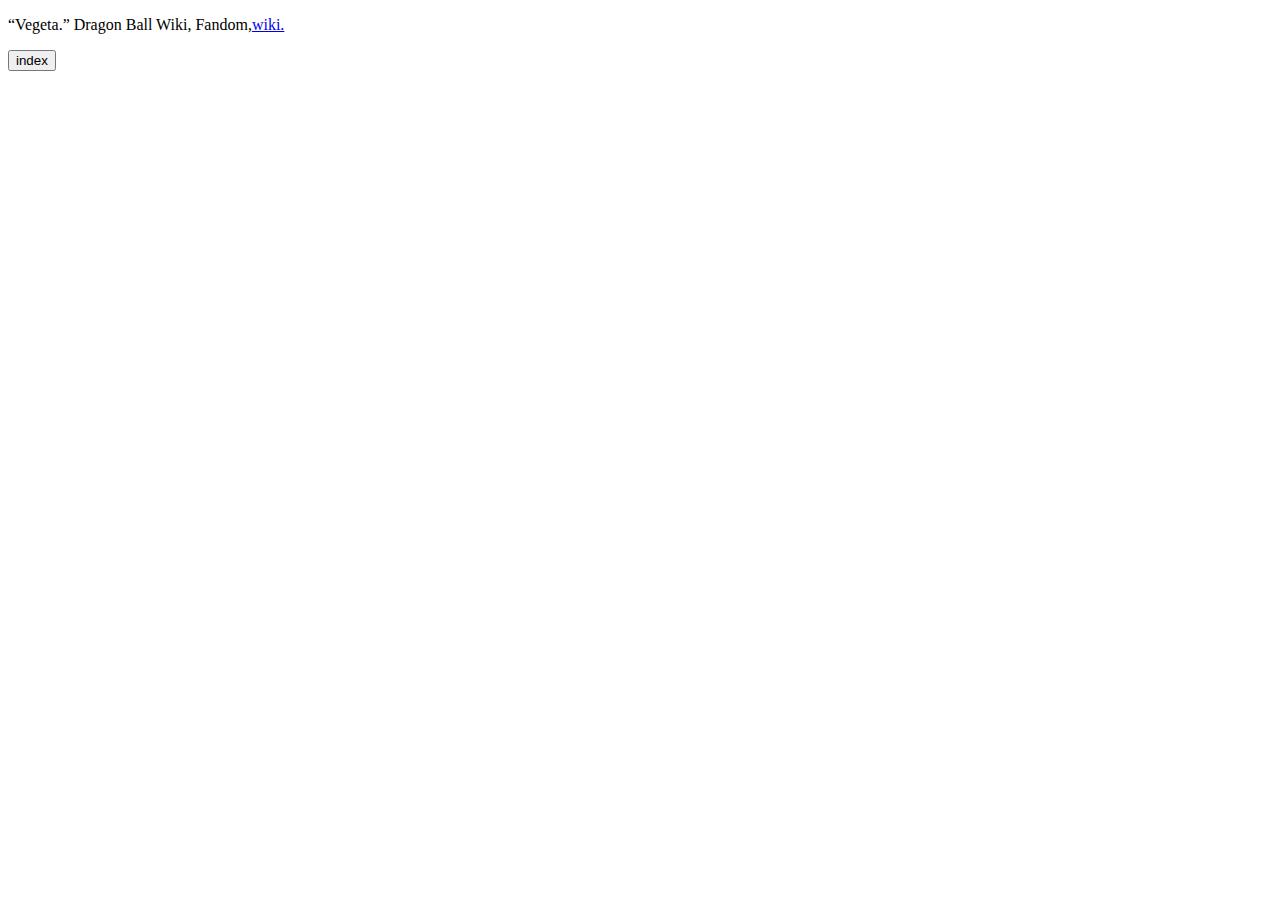
==== bibliography.html @ 62e13b5c "Initial commit" ====
<!DOCTYPE html>
<html>
<head>
	<meta charset="utf-8">
	<meta name="viewport" content="width=device-width, initial-scale=1">
	<title>bibliography</title>
</head>
<body>
<p>“Vegeta.” Dragon Ball Wiki, Fandom,<a href="https://dragonball.fandom.com/wiki/Vegeta">wiki.</p></a>
<a href="index.html"><button>index</button></a>
</body>
</html>
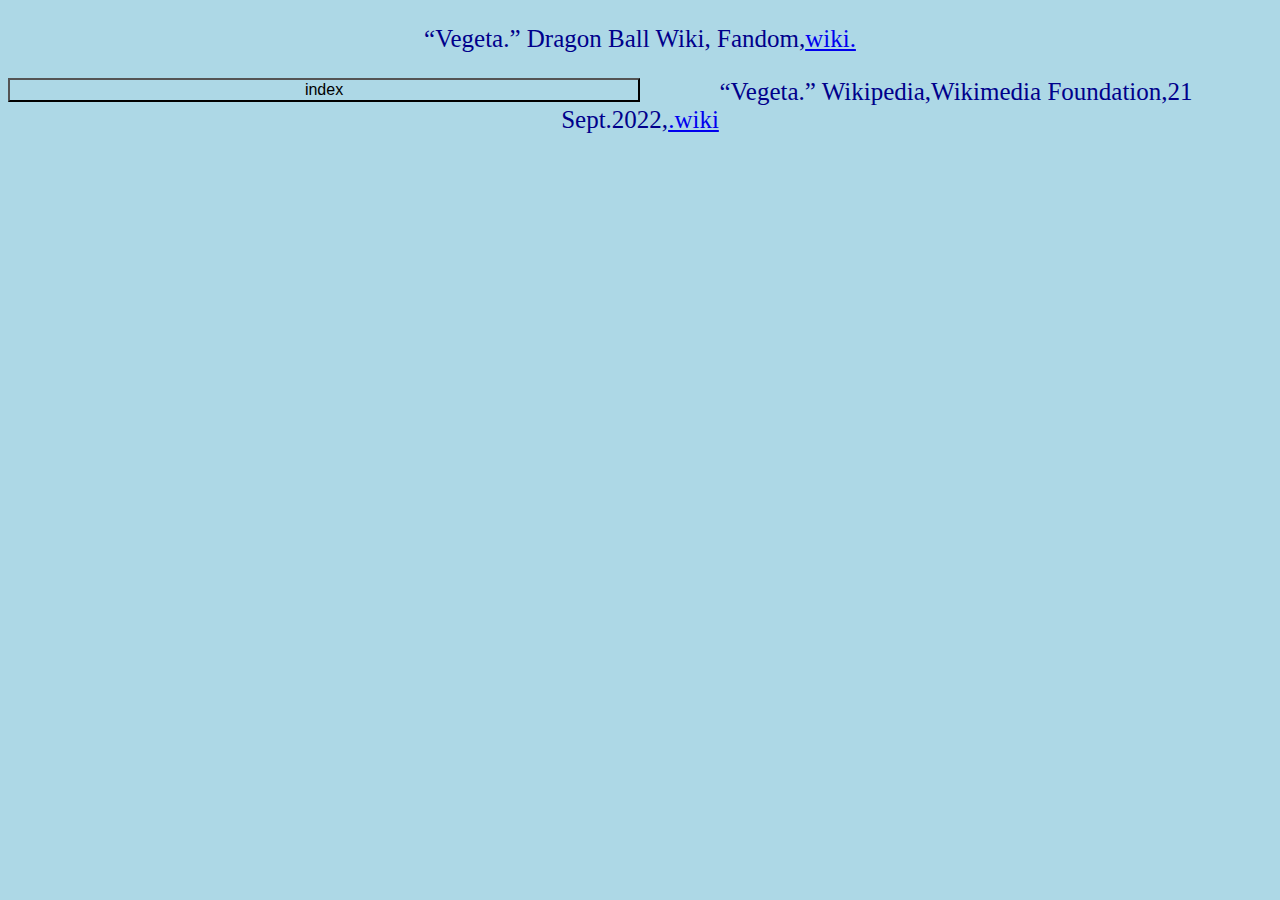
==== commit 4b10605a: "Update bibliography.html" ====
--- a/bibliography.html
+++ b/bibliography.html
@@ -1,6 +1,7 @@
 <!DOCTYPE html>
 <html>
 <head>
+	<link rel="stylesheet" type="text/css" href="styles.css">
 	<meta charset="utf-8">
 	<meta name="viewport" content="width=device-width, initial-scale=1">
 	<title>bibliography</title>
@@ -8,5 +9,7 @@
 <body>
 <p>“Vegeta.” Dragon Ball Wiki, Fandom,<a href="https://dragonball.fandom.com/wiki/Vegeta">wiki.</p></a>
 <a href="index.html"><button>index</button></a>
+<p>“Vegeta.” Wikipedia,Wikimedia Foundation,21 Sept.2022,<a href="https://en.wikipedia.org/wiki/Vegeta">.wiki</p></a>
+
 </body>
 </html>--- a/styles.css
+++ b/styles.css
@@ -0,0 +1,56 @@
+h1{
+	text-align: center;
+	color: darkblue;
+	font-size: 25px;
+}
+.myimg{
+	display: block;
+	margin-left: auto;
+	margin-right: auto;
+	width: 300px;
+	height: 300px;
+	object-fit: cover;
+	border-radius: 50%;
+
+}
+/*.row{
+	width: 300px;
+	height: 300px;
+	background-image: ;
+}*/
+p{
+	color: darkblue;
+	font-size: 25px;
+	text-align: center;
+
+}
+h2{
+	text-align: center;
+
+}
+p{
+	text-align: center;
+	color: darkblue;
+}
+body{
+	background-color:lightblue;
+}
+ul{
+	text-align: center;
+	color: darkblue;
+	font-size: 25px;
+
+
+}
+
+button{
+	background-color: lightblue;
+	text-align: center;
+	font-size: 16px;
+	width: 50%;
+	float: left;
+
+}
+
+
+
